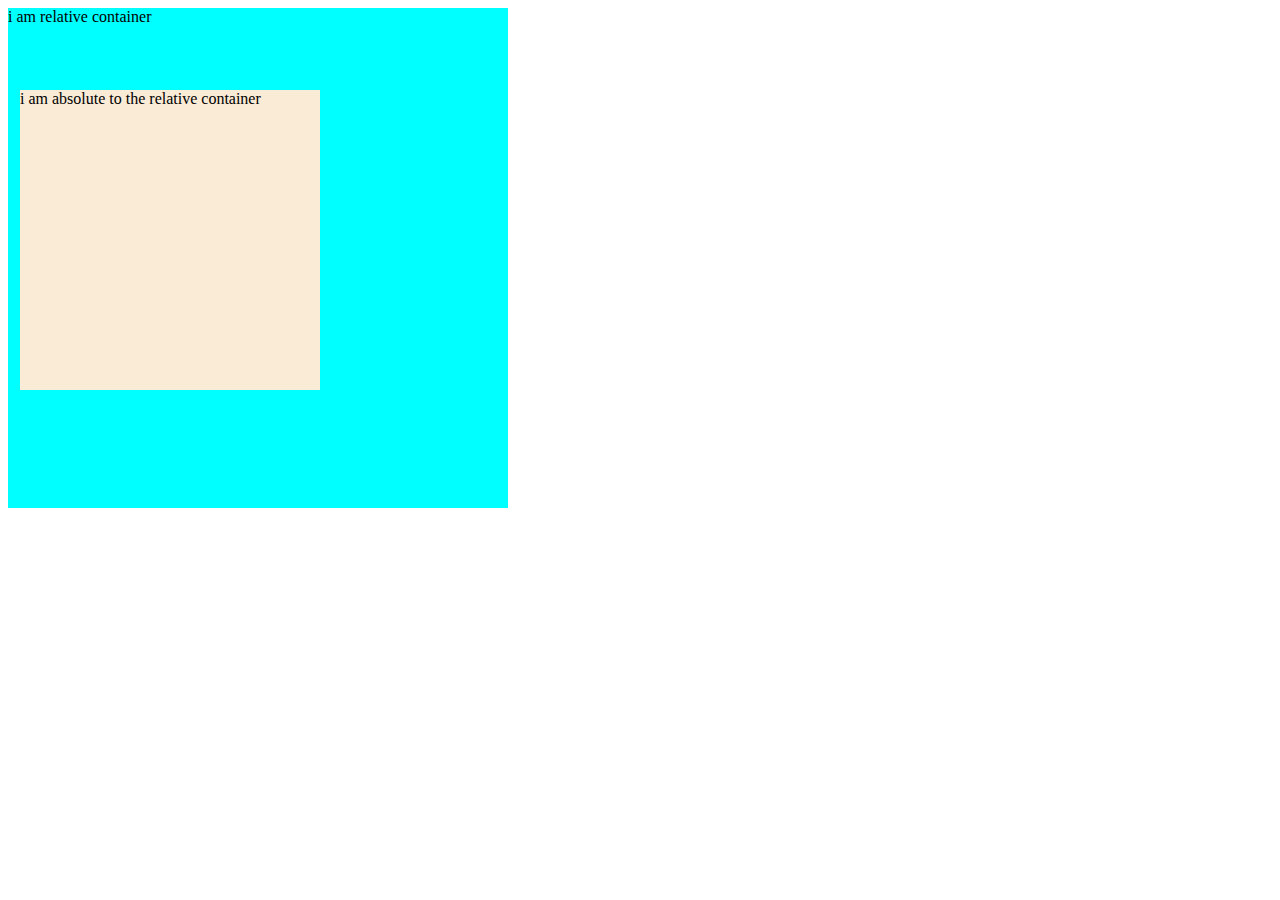
==== index.html @ 88dedb5e "index.html" ====
<!DOCTYPE html>
<html lang="en">
  <head>
    <meta charset="UTF-8" />
    <meta name="viewport" content="width=device-width, initial-scale=1.0" />

    <title>Document</title>
  </head>
  <style>
    .static-box {
      width: 200px;
      height: 200px;
      background-color: lightblue;
      margin: 10px;
      padding: 10px;
      border: 1px solid black;
      display: flex;
      justify-content: center;
      align-items: center;
    }
    .Relative-box {
      height: 500px;
      width: 500px;
      position: relative;
      background-color: aqua;
    }
    .absolute-box {
      height: 300px;
      width: 300px;
      position: absolute;
      top: 90px;
      left: 20px;
      background-color: antiquewhite;
    }
  </style>
  <body>
    <!-- <div class="static-box">Static Position</div> -->
    <div class="Relative-box">i am relative container</div>
    <div class="absolute-box">i am absolute to the relative container</div>
  </body>
</html>
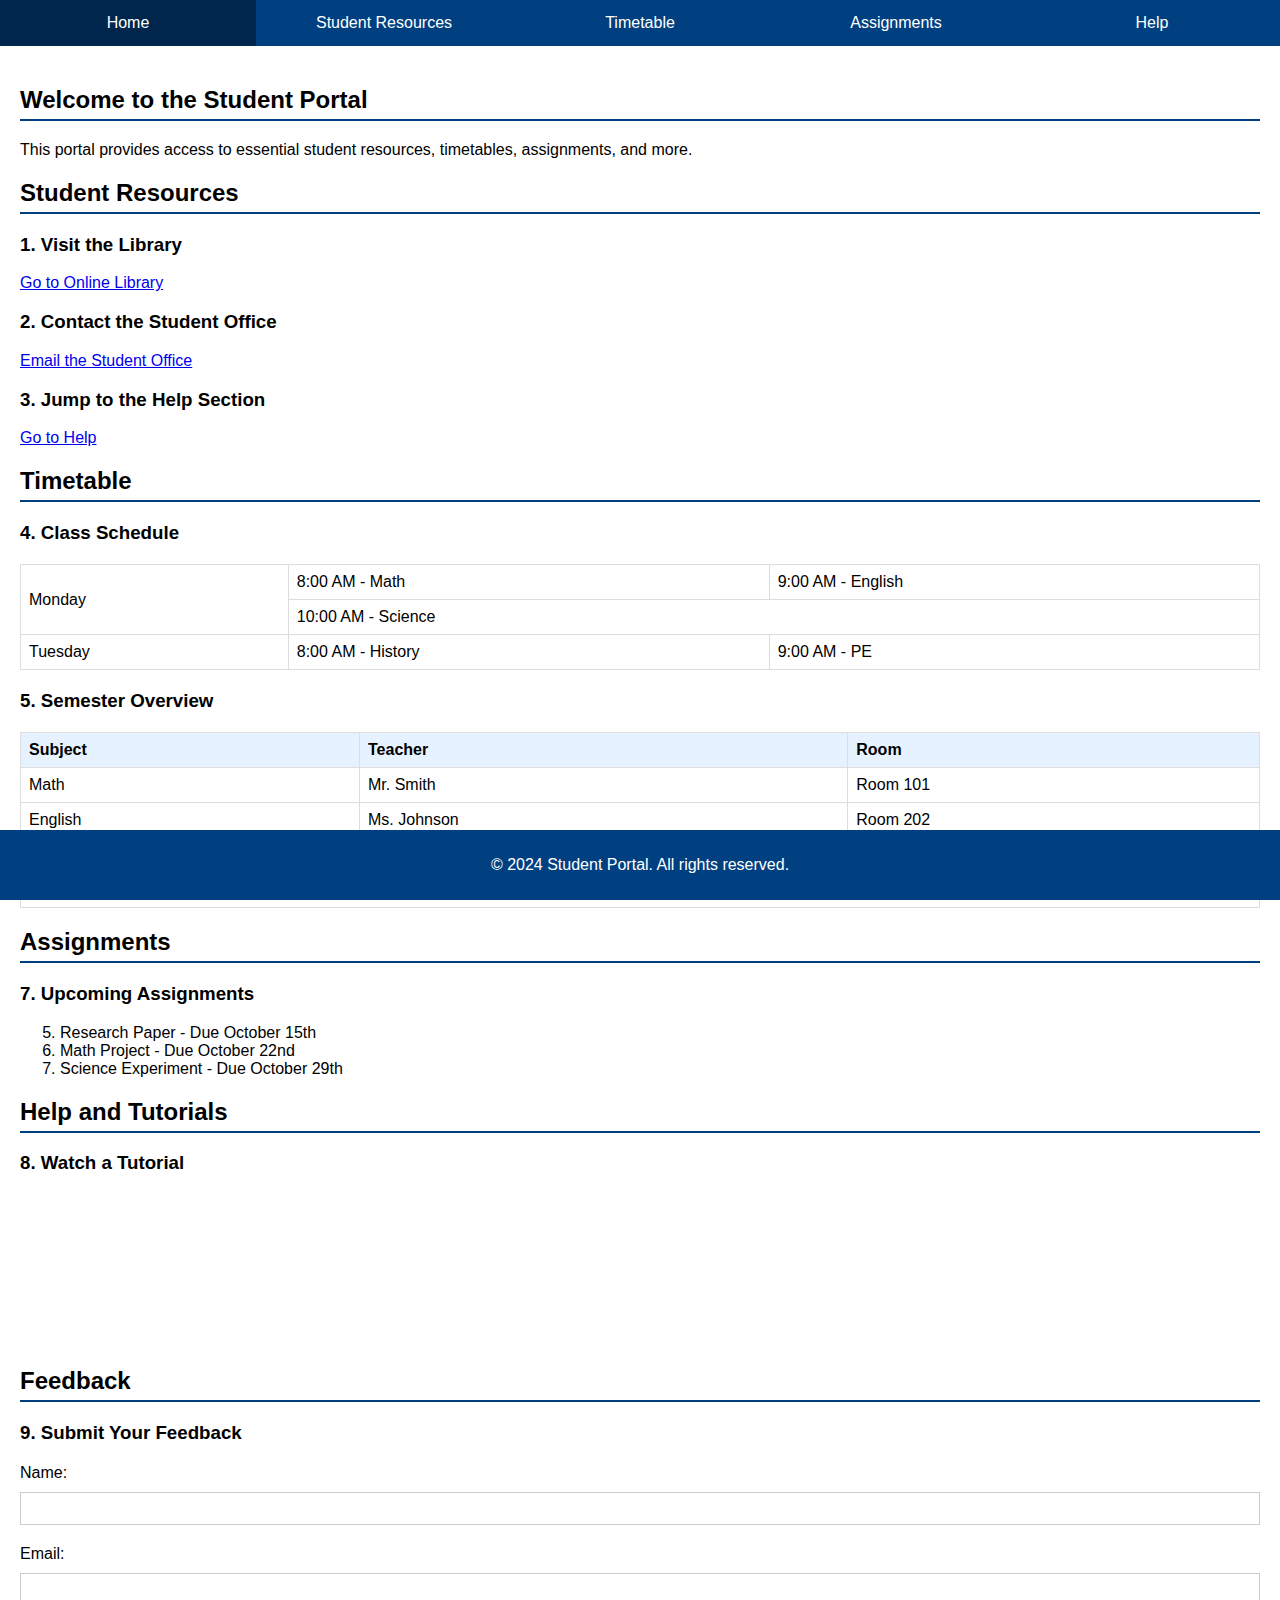
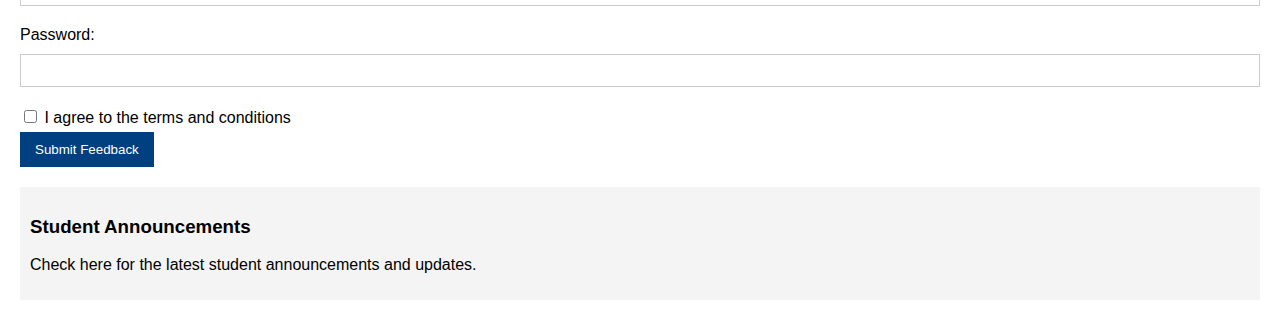
==== commit 575feadb: "Assignment1" ====
--- a/index.html
+++ b/index.html
@@ -1,41 +1,268 @@
-<!DOCTYPE html>
-<html lang="en">
-  <head>
-    <meta charset="UTF-8" />
-    <meta name="viewport" content="width=device-width, initial-scale=1.0" />
-
-    <title>Document</title>
-  </head>
-  <style>
-    .static-box {
-      width: 200px;
-      height: 200px;
-      background-color: lightblue;
-      margin: 10px;
-      padding: 10px;
-      border: 1px solid black;
-      display: flex;
-      justify-content: center;
-      align-items: center;
-    }
-    .Relative-box {
-      height: 500px;
-      width: 500px;
-      position: relative;
-      background-color: aqua;
-    }
-    .absolute-box {
-      height: 300px;
-      width: 300px;
-      position: absolute;
-      top: 90px;
-      left: 20px;
-      background-color: antiquewhite;
-    }
-  </style>
-  <body>
-    <!-- <div class="static-box">Static Position</div> -->
-    <div class="Relative-box">i am relative container</div>
-    <div class="absolute-box">i am absolute to the relative container</div>
-  </body>
-</html>
+<!DOCTYPE html>
+<html lang="en">
+<head>
+    <meta charset="UTF-8">
+    <meta name="viewport" content="width=device-width, initial-scale=1.0">
+    <title>Student Portal</title>
+    <style>
+        body {
+            font-family: Arial, sans-serif;
+            margin: 0;
+            padding: 0;
+        }
+
+        /* Navigation bar styling */
+        nav {
+            background-color: #004080;
+            overflow: hidden;
+        }
+
+        nav ul {
+            list-style-type: none;
+            margin: 0;
+            padding: 0;
+            display: flex;
+        }
+
+        nav ul li {
+            flex: 1;
+        }
+
+        nav ul li a {
+            display: block;
+            color: white;
+            text-align: center;
+            padding: 14px 16px;
+            text-decoration: none;
+        }
+
+        nav ul li a:hover {
+            background-color: #00264d;
+        }
+
+        
+        main {
+            padding: 20px;
+        }
+
+        h2 {
+            border-bottom: 2px solid #004080;
+            padding-bottom: 5px;
+        }
+
+        
+        aside {
+            background-color: #f4f4f4;
+            padding: 10px;
+            margin-top: 20px;
+        }
+
+       
+        footer {
+            background-color: #004080;
+            color: white;
+            text-align: center;
+            padding: 10px 0;
+            position: fixed;
+            width: 100%;
+            bottom: 0;
+        }
+
+        
+        table {
+            width: 100%;
+            border-collapse: collapse;
+            margin: 20px 0;
+        }
+
+        table, th, td {
+            border: 1px solid #ddd;
+        }
+
+        th, td {
+            padding: 8px;
+            text-align: left;
+        }
+
+        th {
+            background-color: #e6f2ff;
+        }
+
+        
+        iframe, img {
+            max-width: 100%;
+            height: auto;
+        }
+
+        
+        form {
+            margin: 20px 0;
+        }
+
+        label {
+            display: block;
+            margin: 10px 0 5px;
+        }
+
+        input[type="text"], input[type="email"], input[type="password"] {
+            width: 100%;
+            padding: 8px;
+            margin: 5px 0 10px;
+            border: 1px solid #ccc;
+            box-sizing: border-box;
+        }
+
+        input[type="submit"] {
+            background-color: #004080;
+            color: white;
+            padding: 10px 15px;
+            border: none;
+            cursor: pointer;
+        }
+
+        input[type="submit"]:hover {
+            background-color: #00264d;
+        }
+    </style>
+</head>
+<body>
+
+
+<nav>
+    <ul>
+        <li><a href="#home">Home</a></li>
+        <li><a href="#resources">Student Resources</a></li>
+        <li><a href="#timetable">Timetable</a></li>
+        <li><a href="#assignments">Assignments</a></li>
+        <li><a href="#help">Help</a></li>
+    </ul>
+</nav>
+
+
+<main>
+    <section id="home">
+        <h2>Welcome to the Student Portal</h2>
+        <p>This portal provides access to essential student resources, timetables, assignments, and more.</p>
+    </section>
+
+    <section id="resources">
+        <h2>Student Resources</h2>
+        
+        <h3>1. Visit the Library</h3>
+        <p><a href="https://openlibrary.org/collections/k-12" target="_blank">Go to Online Library</a></p>
+
+        <h3>2. Contact the Student Office</h3>
+        <p><a href="mailto:studentoffice@example.com?subject=Support Request">Email the Student Office</a></p>
+
+        <h3>3. Jump to the Help Section</h3>
+        <p><a href="#help">Go to Help</a></p>
+    </section>
+
+    <section id="timetable">
+        <h2>Timetable</h2>
+
+        <h3>4. Class Schedule</h3>
+        <table>
+            <tr>
+                <td rowspan="2">Monday</td>
+                <td>8:00 AM - Math</td>
+                <td>9:00 AM - English</td>
+            </tr>
+            <tr>
+                <td colspan="2">10:00 AM - Science</td>
+            </tr>
+            <tr>
+                <td>Tuesday</td>
+                <td>8:00 AM - History</td>
+                <td>9:00 AM - PE</td>
+            </tr>
+        </table>
+
+        <h3>5. Semester Overview</h3>
+        <table>
+            <thead>
+                <tr>
+                    <th>Subject</th>
+                    <th>Teacher</th>
+                    <th>Room</th>
+                </tr>
+            </thead>
+            <tbody>
+                <tr>
+                    <td>Math</td>
+                    <td>Mr. Smith</td>
+                    <td>Room 101</td>
+                </tr>
+                <tr>
+                    <td>English</td>
+                    <td>Ms. Johnson</td>
+                    <td>Room 202</td>
+                </tr>
+                <tr>
+                    <td>Science</td>
+                    <td>Dr. Brown</td>
+                    <td>Room 303</td>
+                </tr>
+            </tbody>
+            <tfoot>
+                <tr>
+                    <td colspan="3">End of Semester</td>
+                </tr>
+            </tfoot>
+        </table>
+    </section>
+
+    <section id="assignments">
+        <h2>Assignments</h2>
+
+        <h3>7. Upcoming Assignments</h3>
+        <ol start="5">
+            <li>Research Paper - Due October 15th</li>
+            <li>Math Project - Due October 22nd</li>
+            <li>Science Experiment - Due October 29th</li>
+        </ol>
+    </section>
+
+    <section id="help">
+        <h2>Help and Tutorials</h2>
+
+        <h3>8. Watch a Tutorial</h3>
+        <iframe width="560" height="315" src="https://www.youtube.com/watch?v=iKyZy7OXwwc" frameborder="0" allowfullscreen></iframe>
+    </section>
+
+    <section id="feedback">
+        <h2>Feedback</h2>
+
+        <h3>9. Submit Your Feedback</h3>
+        <form>
+            <label for="name">Name:</label>
+            <input type="text" id="name" name="name">
+
+            <label for="email">Email:</label>
+            <input type="email" id="email" name="email">
+
+            <label for="password">Password:</label>
+            <input type="password" id="password" name="password">
+
+            <label for="terms">
+                <input type="checkbox" id="terms" name="terms">
+                I agree to the terms and conditions
+            </label>
+
+            <input type="submit" value="Submit Feedback">
+        </form>
+    </section>
+
+    <aside>
+        <h3>Student Announcements</h3>
+        <p>Check here for the latest student announcements and updates.</p>
+    </aside>
+</main>
+
+
+<footer>
+    <p>&copy; 2024 Student Portal. All rights reserved.</p>
+</footer>
+
+</body>
+</html>
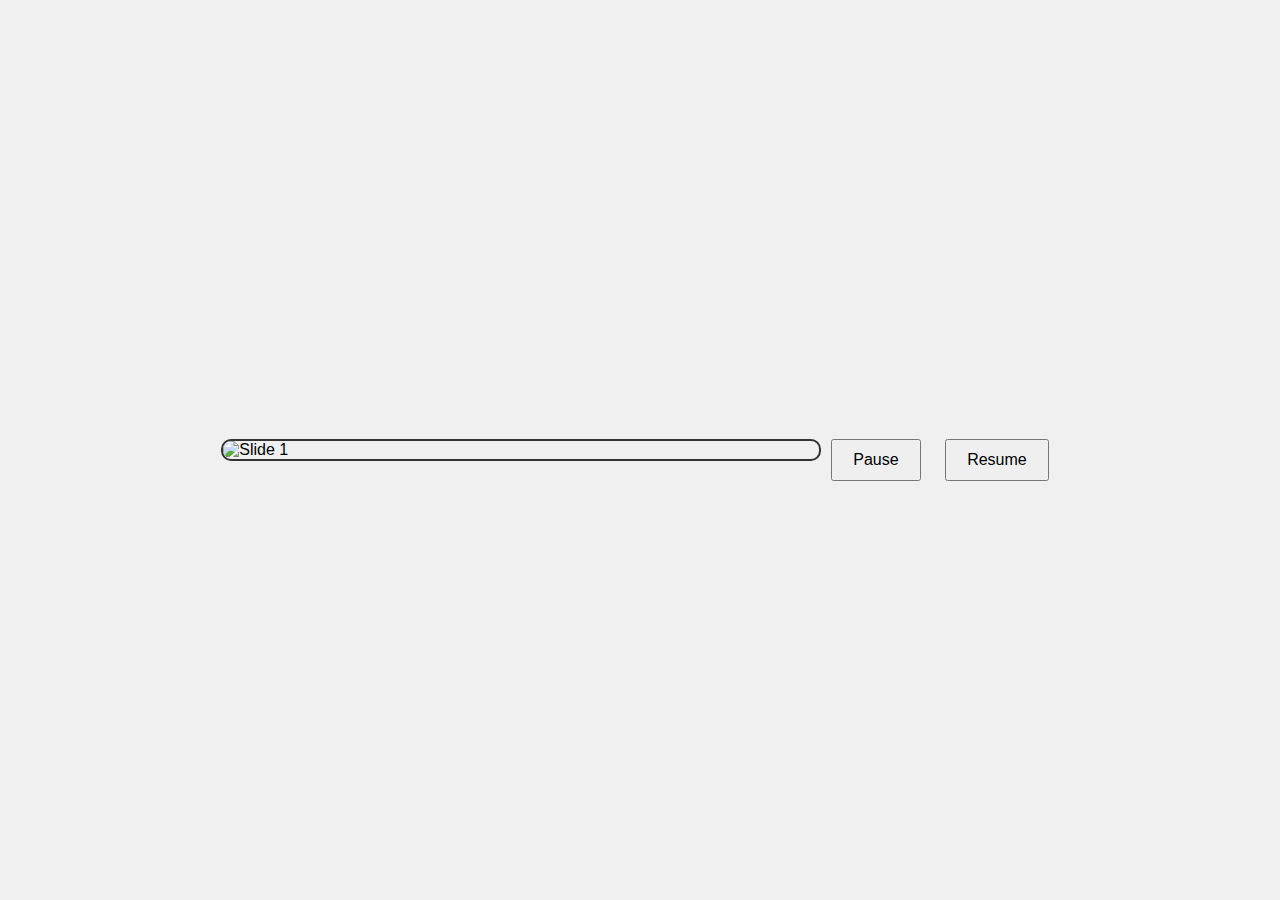
==== commit 6cba3612: "Assignment2" ====
--- a/index.html
+++ b/index.html
@@ -1,268 +1,35 @@
 <!DOCTYPE html>
 <html lang="en">
 <head>
-    <meta charset="UTF-8">
-    <meta name="viewport" content="width=device-width, initial-scale=1.0">
-    <title>Student Portal</title>
-    <style>
-        body {
-            font-family: Arial, sans-serif;
-            margin: 0;
-            padding: 0;
-        }
-
-        /* Navigation bar styling */
-        nav {
-            background-color: #004080;
-            overflow: hidden;
-        }
-
-        nav ul {
-            list-style-type: none;
-            margin: 0;
-            padding: 0;
-            display: flex;
-        }
-
-        nav ul li {
-            flex: 1;
-        }
-
-        nav ul li a {
-            display: block;
-            color: white;
-            text-align: center;
-            padding: 14px 16px;
-            text-decoration: none;
-        }
-
-        nav ul li a:hover {
-            background-color: #00264d;
-        }
-
-        
-        main {
-            padding: 20px;
-        }
-
-        h2 {
-            border-bottom: 2px solid #004080;
-            padding-bottom: 5px;
-        }
-
-        
-        aside {
-            background-color: #f4f4f4;
-            padding: 10px;
-            margin-top: 20px;
-        }
-
-       
-        footer {
-            background-color: #004080;
-            color: white;
-            text-align: center;
-            padding: 10px 0;
-            position: fixed;
-            width: 100%;
-            bottom: 0;
-        }
-
-        
-        table {
-            width: 100%;
-            border-collapse: collapse;
-            margin: 20px 0;
-        }
-
-        table, th, td {
-            border: 1px solid #ddd;
-        }
-
-        th, td {
-            padding: 8px;
-            text-align: left;
-        }
-
-        th {
-            background-color: #e6f2ff;
-        }
-
-        
-        iframe, img {
-            max-width: 100%;
-            height: auto;
-        }
-
-        
-        form {
-            margin: 20px 0;
-        }
-
-        label {
-            display: block;
-            margin: 10px 0 5px;
-        }
-
-        input[type="text"], input[type="email"], input[type="password"] {
-            width: 100%;
-            padding: 8px;
-            margin: 5px 0 10px;
-            border: 1px solid #ccc;
-            box-sizing: border-box;
-        }
-
-        input[type="submit"] {
-            background-color: #004080;
-            color: white;
-            padding: 10px 15px;
-            border: none;
-            cursor: pointer;
-        }
-
-        input[type="submit"]:hover {
-            background-color: #00264d;
-        }
-    </style>
+  <meta charset="UTF-8">
+  <meta name="viewport" content="width=device-width, initial-scale=1.0">
+  <title>Image Slider with Autoplay</title>
+  <link rel="stylesheet" href="pratices.css">
 </head>
 <body>
+  <div class="slider-container">
+    <div class="slider">
+      <div class="slide">
+        <img src="../shoes2.webp" alt="Slide 1">
+      </div>
+      <div class="slide">
+        <img src="../shoes3.avif" alt="Slide 2">
+      </div>
+      <div class="slide">
+        <img src="../shoes4.jpg" alt="Slide 3">
+      </div>
+      <div class="slide">
+        <img src="../shoes7.webp" alt="Slide 4">
+      </div>
+    </div>
+  </div>
 
+ 
+  <div class="controls">
+    <button id="pause">Pause</button>
+    <button id="resume">Resume</button>
+  </div>
 
-<nav>
-    <ul>
-        <li><a href="#home">Home</a></li>
-        <li><a href="#resources">Student Resources</a></li>
-        <li><a href="#timetable">Timetable</a></li>
-        <li><a href="#assignments">Assignments</a></li>
-        <li><a href="#help">Help</a></li>
-    </ul>
-</nav>
-
-
-<main>
-    <section id="home">
-        <h2>Welcome to the Student Portal</h2>
-        <p>This portal provides access to essential student resources, timetables, assignments, and more.</p>
-    </section>
-
-    <section id="resources">
-        <h2>Student Resources</h2>
-        
-        <h3>1. Visit the Library</h3>
-        <p><a href="https://openlibrary.org/collections/k-12" target="_blank">Go to Online Library</a></p>
-
-        <h3>2. Contact the Student Office</h3>
-        <p><a href="mailto:studentoffice@example.com?subject=Support Request">Email the Student Office</a></p>
-
-        <h3>3. Jump to the Help Section</h3>
-        <p><a href="#help">Go to Help</a></p>
-    </section>
-
-    <section id="timetable">
-        <h2>Timetable</h2>
-
-        <h3>4. Class Schedule</h3>
-        <table>
-            <tr>
-                <td rowspan="2">Monday</td>
-                <td>8:00 AM - Math</td>
-                <td>9:00 AM - English</td>
-            </tr>
-            <tr>
-                <td colspan="2">10:00 AM - Science</td>
-            </tr>
-            <tr>
-                <td>Tuesday</td>
-                <td>8:00 AM - History</td>
-                <td>9:00 AM - PE</td>
-            </tr>
-        </table>
-
-        <h3>5. Semester Overview</h3>
-        <table>
-            <thead>
-                <tr>
-                    <th>Subject</th>
-                    <th>Teacher</th>
-                    <th>Room</th>
-                </tr>
-            </thead>
-            <tbody>
-                <tr>
-                    <td>Math</td>
-                    <td>Mr. Smith</td>
-                    <td>Room 101</td>
-                </tr>
-                <tr>
-                    <td>English</td>
-                    <td>Ms. Johnson</td>
-                    <td>Room 202</td>
-                </tr>
-                <tr>
-                    <td>Science</td>
-                    <td>Dr. Brown</td>
-                    <td>Room 303</td>
-                </tr>
-            </tbody>
-            <tfoot>
-                <tr>
-                    <td colspan="3">End of Semester</td>
-                </tr>
-            </tfoot>
-        </table>
-    </section>
-
-    <section id="assignments">
-        <h2>Assignments</h2>
-
-        <h3>7. Upcoming Assignments</h3>
-        <ol start="5">
-            <li>Research Paper - Due October 15th</li>
-            <li>Math Project - Due October 22nd</li>
-            <li>Science Experiment - Due October 29th</li>
-        </ol>
-    </section>
-
-    <section id="help">
-        <h2>Help and Tutorials</h2>
-
-        <h3>8. Watch a Tutorial</h3>
-        <iframe width="560" height="315" src="https://www.youtube.com/watch?v=iKyZy7OXwwc" frameborder="0" allowfullscreen></iframe>
-    </section>
-
-    <section id="feedback">
-        <h2>Feedback</h2>
-
-        <h3>9. Submit Your Feedback</h3>
-        <form>
-            <label for="name">Name:</label>
-            <input type="text" id="name" name="name">
-
-            <label for="email">Email:</label>
-            <input type="email" id="email" name="email">
-
-            <label for="password">Password:</label>
-            <input type="password" id="password" name="password">
-
-            <label for="terms">
-                <input type="checkbox" id="terms" name="terms">
-                I agree to the terms and conditions
-            </label>
-
-            <input type="submit" value="Submit Feedback">
-        </form>
-    </section>
-
-    <aside>
-        <h3>Student Announcements</h3>
-        <p>Check here for the latest student announcements and updates.</p>
-    </aside>
-</main>
-
-
-<footer>
-    <p>&copy; 2024 Student Portal. All rights reserved.</p>
-</footer>
-
+  <script src="pratices.js"></script>
 </body>
 </html>
--- a/pratices.css
+++ b/pratices.css
@@ -0,0 +1,56 @@
+* {
+    margin: 0;
+    padding: 0;
+    box-sizing: border-box;
+  }
+  
+  body {
+    font-family: Arial, sans-serif;
+    display: flex;
+    justify-content: center;
+    align-items: center;
+    height: 100vh;
+    background-color: #f0f0f0;
+  }
+  
+  .slider-container {
+    width: 80%;
+    max-width: 600px;
+    overflow: hidden;
+    border: 2px solid #333;
+    border-radius: 10px;
+    position: relative;
+  }
+  
+  .slider {
+    display: flex;
+    transition: transform 0.5s ease-in-out;
+  }
+  
+  .slide {
+    min-width: 100%;
+    display: flex;
+    justify-content: center;
+    align-items: center;
+  }
+  
+  .slide img {
+    width: 100%;
+    height: auto;
+    max-height: 400px; 
+    object-fit: cover; 
+    border-radius: 10px;
+  }
+  
+  .controls {
+    margin-top: 20px;
+    text-align: center;
+  }
+  
+  button {
+    padding: 10px 20px;
+    margin: 0 10px;
+    font-size: 1em;
+    cursor: pointer;
+  }
+  